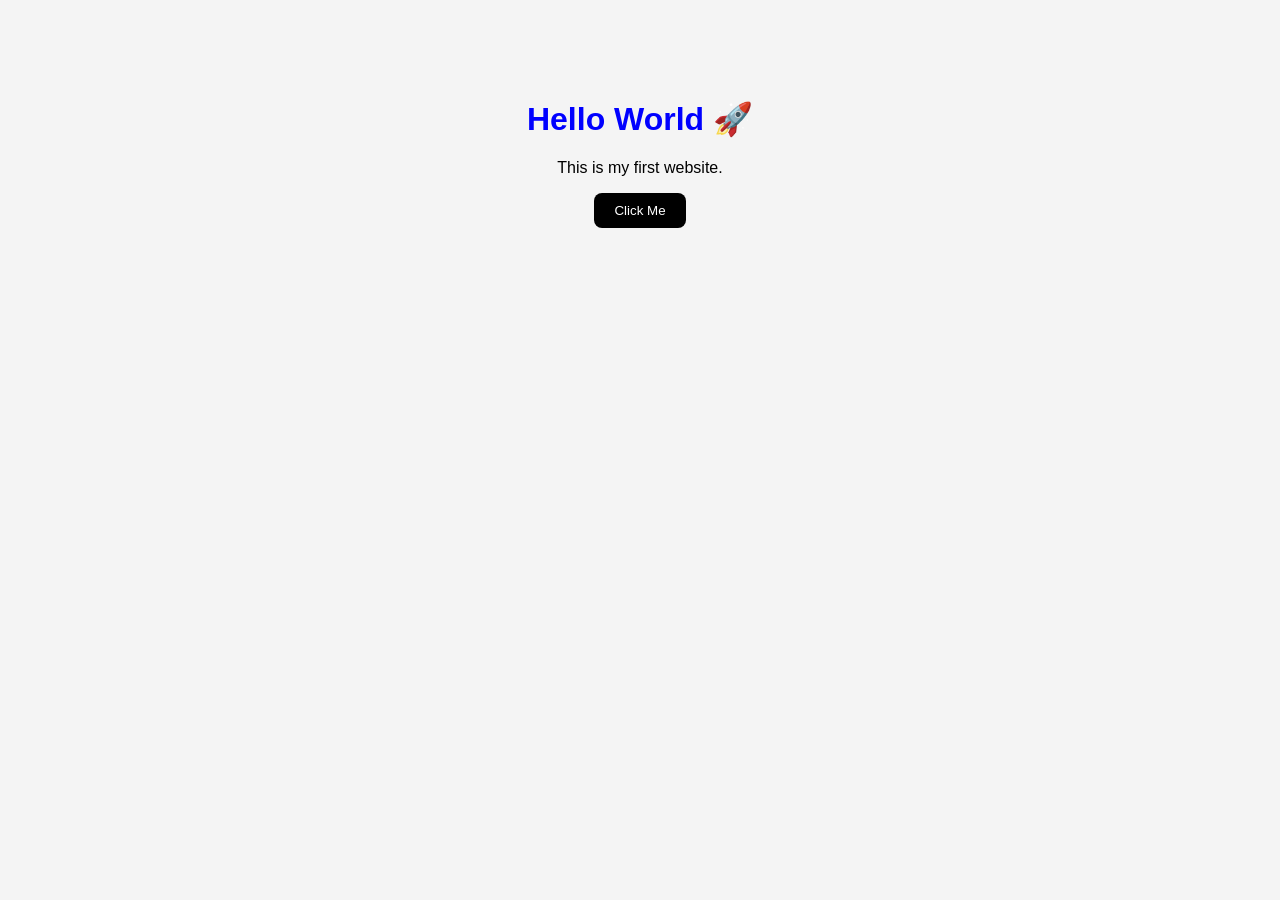
==== 1.Front end/index.html @ 618f32e6 "thêm folder" ====
<!DOCTYPE html>
<html lang="en">
<head>
  <meta charset="UTF-8" />
  <meta name="viewport" content="width=device-width, initial-scale=1.0" />
  <title>My First Web</title>

  <link rel="stylesheet" href="index.css" />
</head>

<body>

  <div class="container">
    <h1>Hello World 🚀</h1>

    <p>This is my first website.</p>

    <button>Click Me</button>
  </div>

</body>
</html>
---- 1.Front end/index.css ----
body {
  margin: 0;
  font-family: Arial;
  background: #f4f4f4;
}

.container {
  text-align: center;
  margin-top: 100px;
}

h1 {
  color: blue;
}

button {
  padding: 10px 20px;
  border: none;
  background: black;
  color: white;
  border-radius: 8px;
  cursor: pointer;
}
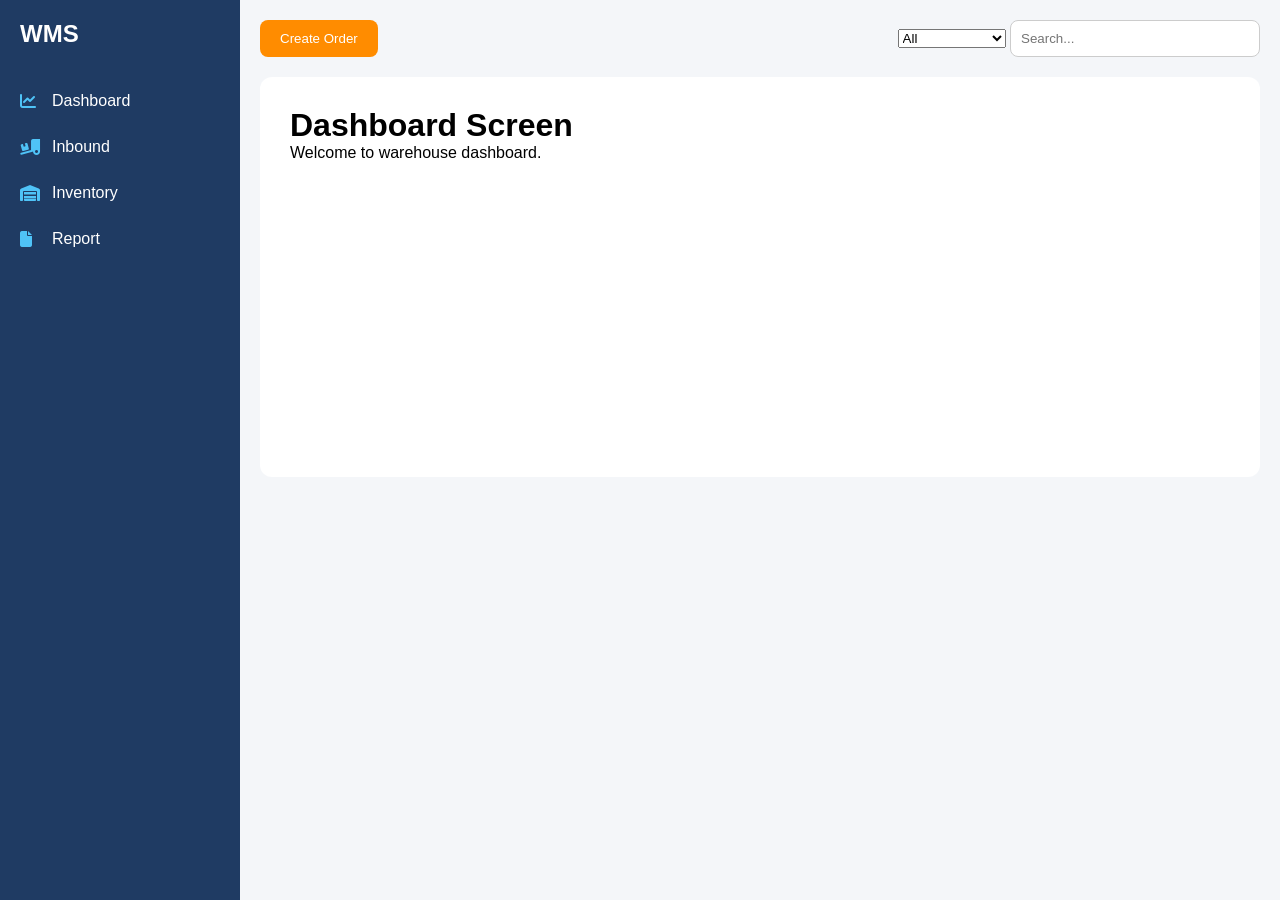
==== commit 3b9d7e48: "sửa lần 2 , tạo function" ====
--- a/1.Front end/index.html
+++ b/1.Front end/index.html
@@ -1,22 +1,383 @@
 <!DOCTYPE html>
 <html lang="en">
+
 <head>
+
   <meta charset="UTF-8" />
+
   <meta name="viewport" content="width=device-width, initial-scale=1.0" />
-  <title>My First Web</title>
+
+  <title>Warehouse Dashboard</title>
 
   <link rel="stylesheet" href="index.css" />
+
+  <!-- ICON LIBRARY -->
+
+  <link
+    rel="stylesheet"
+    href="https://cdnjs.cloudflare.com/ajax/libs/font-awesome/6.5.1/css/all.min.css"
+  />
+
 </head>
 
 <body>
 
-  <div class="container">
-    <h1>Hello World 🚀</h1>
-
-    <p>This is my first website.</p>
-
-    <button>Click Me</button>
+  <div class="app">
+
+    <!-- SIDEBAR -->
+
+    <div class="sidebar">
+
+      <h2>WMS</h2>
+
+      <ul>
+
+<ul>
+
+  <!-- DASHBOARD -->
+
+  <li onclick="showPage('dashboard-page')">
+
+    <i class="fa-solid fa-chart-line"></i>
+
+    Dashboard
+
+  </li>
+
+  <!-- INBOUND -->
+
+  <li onclick="toggleMenu('inbound-menu')">
+
+    <i class="fa-solid fa-truck-ramp-box"></i>
+
+    Inbound
+
+  </li>
+
+  <ul id="inbound-menu" class="submenu hidden">
+
+    <li onclick="showPage('po-page')">
+      PO Search
+    </li>
+
+    <li onclick="showPage('delivery-page')">
+      Delivery Schedule
+    </li>
+
+  </ul>
+
+  <!-- INVENTORY -->
+
+  <li onclick="toggleMenu('inventory-menu')">
+
+    <i class="fa-solid fa-warehouse"></i>
+
+    Inventory
+
+  </li>
+
+  <ul id="inventory-menu" class="submenu hidden">
+
+    <li onclick="showPage('sku-page')">
+      SKU Master
+    </li>
+
+    <li onclick="showPage('location-page')">
+      Location Master
+    </li>
+
+    <li onclick="showPage('stock-page')">
+      Stock Inquiry
+    </li>
+
+  </ul>
+
+  <!-- REPORT -->
+
+  <li onclick="showPage('report-page')">
+
+    <i class="fa-solid fa-file"></i>
+
+    Report
+
+  </li>
+
+</ul>
+
+      </ul>
+
+    </div>
+
+    <!-- MAIN -->
+
+    <div class="main">
+
+      <!-- TOPBAR -->
+
+      <div class="topbar">
+
+        <button>Create Order</button>
+
+        <div class="search-group">
+
+  <select id="search-column">
+
+    <option value="all">
+      All
+    </option>
+
+    <option value="1">
+      PO Number
+    </option>
+
+    <option value="3">
+      Product Name
+    </option>
+
+    <option value="0">
+      Inbound Date
+    </option>
+
+  </select>
+
+  <input
+    type="text"
+    id="search-input"
+    placeholder="Search..."
+    onkeyup="searchTable()"
+  />
+
+</div>
+
+      </div>
+
+      <!-- CONTENT -->
+
+      <div class="content">
+
+        <!-- DASHBOARD -->
+
+        <div id="dashboard-page" class="page">
+
+          <h1>Dashboard Screen</h1>
+
+          <p>Welcome to warehouse dashboard.</p>
+
+        </div>
+
+        <!-- ORDER -->
+
+        <div id="order-page" class="page hidden">
+
+          <h1>Order Management</h1>
+
+          <p>Manage customer orders here.</p>
+
+        </div>
+
+        <!-- INVENTORY -->
+
+        <div id="inventory-page" class="page hidden">
+
+          <h1>Inventory Management</h1>
+
+          <p>Manage stock and inventory.</p>
+
+        </div>
+
+        <!-- TRANSPORT -->
+
+        <div id="transport-page" class="page hidden">
+
+          <h1>Transport Management</h1>
+
+          <p>Manage truck and delivery planning.</p>
+
+        </div>
+
+        <!-- REPORT -->
+
+        <div id="report-page" class="page hidden">
+
+          <h1>Report Dashboard</h1>
+
+          <p>View KPI and reports.</p>
+
+        </div>
+        <!-- PO SEARCH -->
+
+<div id="po-page" class="page hidden">
+
+  <h1>PO Search</h1>
+
+  <p class="page-desc">
+    Search inbound PO here.
+  </p>
+
+  <!-- TABLE -->
+
+  <div class="table-container">
+
+    <table>
+
+      <thead>
+
+        <tr>
+
+          <th>Inbound Date</th>
+
+          <th>PO Number</th>
+
+          <th>Quantity</th>
+
+          <th>Product Name</th>
+
+          <th>Finalize Date</th>
+
+        </tr>
+
+      </thead>
+
+      <tbody>
+
+        <tr>
+          <td>2026-05-23</td>
+          <td>PO1001</td>
+          <td>120</td>
+          <td>SKU - Nike T-Shirt Black M</td>
+          <td>2026-05-25</td>
+        </tr>
+
+        <tr>
+          <td>2026-05-23</td>
+          <td>PO1002</td>
+          <td>85</td>
+          <td>SKU - Adidas Shoes White</td>
+          <td>2026-05-26</td>
+        </tr>
+
+        <tr>
+          <td>2026-05-24</td>
+          <td>PO1003</td>
+          <td>240</td>
+          <td>SKU - Uniqlo Hoodie Gray</td>
+          <td>2026-05-27</td>
+        </tr>
+
+        <tr>
+          <td>2026-05-24</td>
+          <td>PO1004</td>
+          <td>310</td>
+          <td>SKU - Puma Sport Pants</td>
+          <td>2026-05-28</td>
+        </tr>
+
+        <tr>
+          <td>2026-05-25</td>
+          <td>PO1005</td>
+          <td>95</td>
+          <td>SKU - Converse Shoes</td>
+          <td>2026-05-28</td>
+        </tr>
+
+        <tr>
+          <td>2026-05-25</td>
+          <td>PO1006</td>
+          <td>500</td>
+          <td>SKU - Lotte Snack Box</td>
+          <td>2026-05-29</td>
+        </tr>
+
+        <tr>
+          <td>2026-05-26</td>
+          <td>PO1007</td>
+          <td>420</td>
+          <td>SKU - AEON Kitchen Set</td>
+          <td>2026-05-30</td>
+        </tr>
+
+        <tr>
+          <td>2026-05-26</td>
+          <td>PO1008</td>
+          <td>150</td>
+          <td>SKU - Samsung Monitor</td>
+          <td>2026-05-30</td>
+        </tr>
+
+        <tr>
+          <td>2026-05-27</td>
+          <td>PO1009</td>
+          <td>200</td>
+          <td>SKU - LG Air Purifier</td>
+          <td>2026-05-31</td>
+        </tr>
+
+        <tr>
+          <td>2026-05-27</td>
+          <td>PO1010</td>
+          <td>70</td>
+          <td>SKU - Apple Magic Keyboard</td>
+          <td>2026-06-01</td>
+        </tr>
+
+      </tbody>
+
+    </table>
+
   </div>
 
+</div>
+
+<!-- DELIVERY -->
+
+<div id="delivery-page" class="page hidden">
+
+  <h1>Delivery Schedule</h1>
+
+  <p>Truck booking and schedule.</p>
+
+</div>
+
+<!-- SKU -->
+
+<div id="sku-page" class="page hidden">
+
+  <h1>SKU Master</h1>
+
+  <p>Manage SKU information.</p>
+
+</div>
+
+<!-- LOCATION -->
+
+<div id="location-page" class="page hidden">
+
+  <h1>Location Master</h1>
+
+  <p>Warehouse location setup.</p>
+
+</div>
+
+<!-- STOCK -->
+
+<div id="stock-page" class="page hidden">
+
+  <h1>Stock Inquiry</h1>
+
+  <p>Current stock information.</p>
+
+</div>
+
+      </div>
+
+    </div>
+
+  </div>
+
+  <!-- JAVASCRIPT -->
+
+  <script src="index.js"></script>
+
 </body>
+
 </html>
--- a/1.Front end/index.css
+++ b/1.Front end/index.css
@@ -1,23 +1,191 @@
-body {
+* {
   margin: 0;
-  font-family: Arial;
-  background: #f4f4f4;
+  padding: 0;
+  box-sizing: border-box;
 }
 
-.container {
-  text-align: center;
-  margin-top: 100px;
+/* BODY */
+
+body {
+  font-family: Arial;
+  background: #f4f6f9;
 }
 
-h1 {
-  color: blue;
+/* APP LAYOUT */
+
+.app {
+  display: flex;
+  height: 100vh;
 }
 
-button {
+/* SIDEBAR */
+
+.sidebar {
+  width: 240px;
+  background: #1f3b63;
+  color: white;
+  padding: 20px;
+}
+
+.sidebar h2 {
+  margin-bottom: 30px;
+}
+
+.sidebar ul {
+  list-style: none;
+}
+
+.sidebar li {
+
+  padding: 14px 0;
+
+  cursor: pointer;
+
+  display: flex;
+
+  align-items: center;
+
+  gap: 12px;
+
+  transition: 0.2s;
+}
+
+.sidebar li:hover {
+  color: #4fc3f7;
+}
+
+.sidebar i {
+  color: #4fc3f7;
+  width: 20px;
+}
+
+/* MAIN */
+
+.main {
+  flex: 1;
+  padding: 20px;
+}
+
+/* TOPBAR */
+
+.topbar {
+
+  display: flex;
+
+  justify-content: space-between;
+
+  margin-bottom: 20px;
+}
+
+.topbar button {
+
+  background: #ff8c00;
+
+  color: white;
+
+  border: none;
+
   padding: 10px 20px;
-  border: none;
-  background: black;
-  color: white;
+
   border-radius: 8px;
+
   cursor: pointer;
+}
+
+.topbar input {
+
+  padding: 10px;
+
+  width: 250px;
+
+  border: 1px solid #ccc;
+
+  border-radius: 8px;
+}
+
+/* PAGE */
+
+.page {
+
+  background: white;
+
+  padding: 30px;
+
+  border-radius: 12px;
+
+  min-height: 400px;
+}
+
+/* HIDDEN PAGE */
+
+.hidden {
+  display: none;
+}
+.submenu {
+
+  margin-left: 35px;
+
+  margin-bottom: 10px;
+}
+
+.submenu li {
+
+  font-size: 14px;
+
+  color: #d6e4f0;
+
+  padding: 8px 0;
+}
+/* PAGE DESCRIPTION */
+
+.page-desc {
+
+  margin-top: 10px;
+
+  margin-bottom: 20px;
+
+  color: #666;
+}
+
+/* TABLE */
+
+.table-container {
+
+  margin-top: 20px;
+
+  overflow-x: auto;
+}
+
+table {
+
+  width: 100%;
+
+  border-collapse: collapse;
+
+  background: white;
+}
+
+th {
+
+  background: #e8edf3;
+
+  padding: 14px;
+
+  text-align: left;
+
+  font-size: 14px;
+}
+
+td {
+
+  padding: 14px;
+
+  border-bottom: 1px solid #ddd;
+
+  font-size: 14px;
+}
+
+tr:hover {
+
+  background: #f5f9fc;
 }
